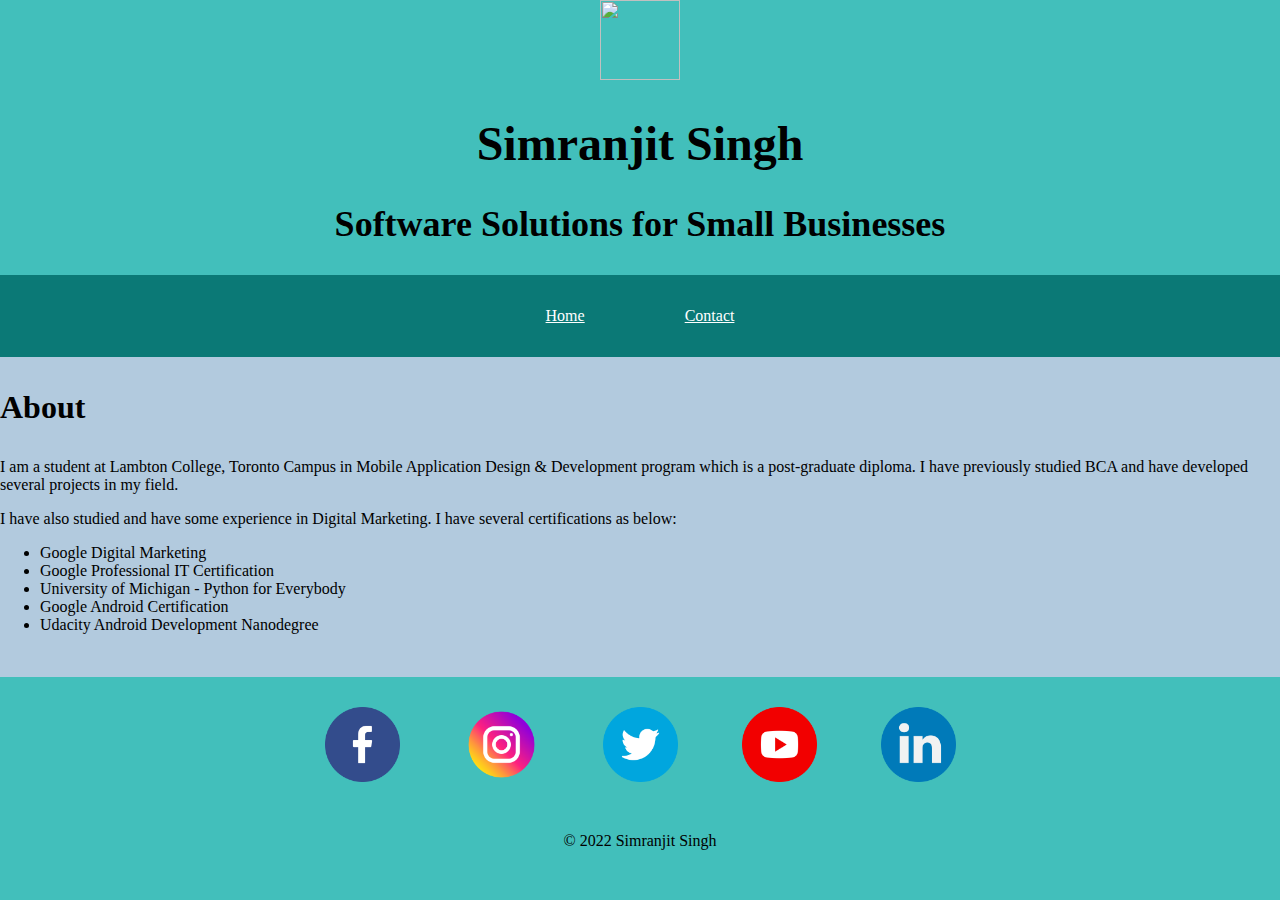
==== About.html @ ced63669 "Initial Commit" ====
<!DOCTYPE html>
<html>
<head>
	<title>About</title>
	<link rel="stylesheet" type="text/css" href="css/content.css">
	<meta name="viewport" content="width=device-width, initial-scale=1.0">
</head>
<body>
	<img src="images/slogo.png" width="80px" height="80px">
	<h1>Simranjit Singh</h1>
	<h2>Software Solutions for Small Businesses</h2>
	<div id="topNav">
		<a href="index.html">Home</a>
		<a href="contact.html">Contact</a>
	</div>
	<div id="main">
		<div class="row about">
			<h3>About</h3>
			<p>I am a student at Lambton College, Toronto Campus in Mobile Application Design & Development program which is a post-graduate diploma. I have previously studied BCA and have developed several projects in my field.
			</p>
			<p>I have also studied and have some experience in Digital Marketing. I have several certifications as below: <br>
			<ul>
				<li>Google Digital Marketing</li>
				<li>Google Professional IT Certification</li>
				<li>University of Michigan - Python for Everybody</li>
				<li>Google Android Certification</li>
				<li>Udacity Android Development Nanodegree</li>
			</ul>
			</p>
		</div>
		<div id="footer">
			<a href="https://facebook.com"><img src="images/facebook.png"></a>
			<a href="https://instagram.com/mrsimranjit98"><img src="images/instagram.png"></a>
			<a href="https://twitter.com/mrsimranjit98"><img src="images/twitter.png"></a>
			<a href="https://youtube.com"><img src="images/youtube.png"></a>
			<a href="https://linkedin.com/simranjit-contact"><img src="images/linkedin.png"></a>
			<p>© 2022 Simranjit Singh</p>
		</div>
	</div>
</body>
</html>
---- css/content.css ----
body {
	text-align: center;
	margin: 0px;
  	padding: 0px; 
  	outline: none;
  	border: 0px;
	background-color: #42bfbb;
}
ul {
	text-align: left;
}
#topNav {
	background-color: #0b7976;
	padding-top: 2em;
	padding-bottom: 2em;

}
#topNav a {
	color: white;
	padding-left: 3em;
	padding-right: 3em;
	padding-top: 2em;
	padding-bottom: 2em;

}
#topNav a:hover {
	color: black;
	background-color: #7abbf3;
}

.row{
	float: left;
	height: 20em;
}


.about{
	text-align: left;
	width: 100%;
	background-color:#b2cade;
}

#footer{
	background-color: #42bfbb;
	color: black;
	padding-bottom: 2em;
}
#footer img {
	width: 75px;
	padding: 30px;
}
p {
	font-size: 1em;
}
h1 {
	font-size: 3em;
}
h2 {
	font-size: 2.25em;
}
h3 {
	font-size: 2em;
}
a {
	color: black;
}

@media screen and (max-width: 900px) {
	#topNav a {
		padding-top: .5em;
		padding-bottom: .5em;
		display: block;
	}
	#topNav {
		padding-top: 0px;
		padding-bottom: 0px;
	}
	#about, #services, #contact, #accomplishments {
		padding: 80px;
	}
	.row{
		height: fit-content;
	}
}
#photo {
	width: 100%;
	margin-top: -30px;
}
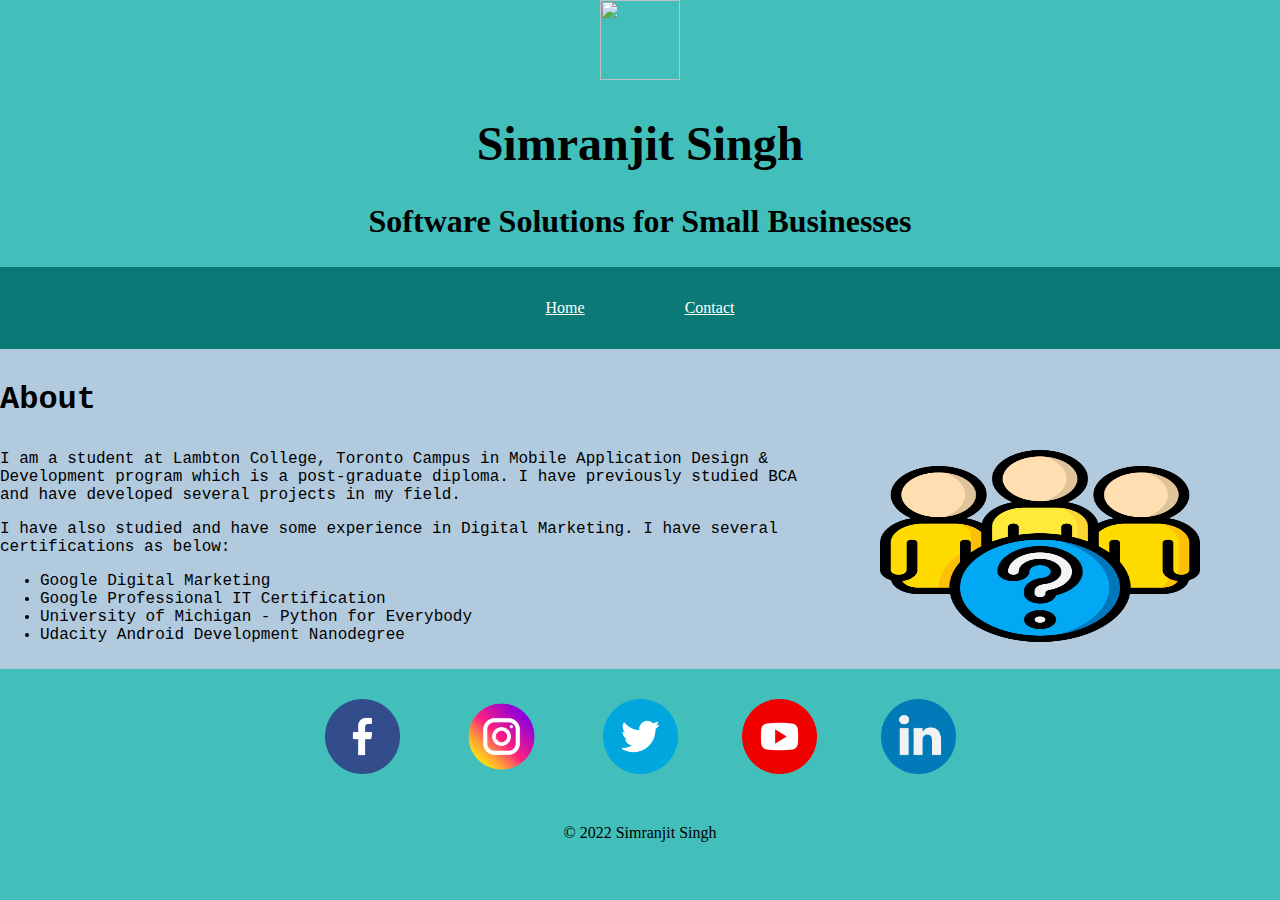
==== commit 8471f618: "Fixed Bugs" ====
--- a/About.html
+++ b/About.html
@@ -16,6 +16,7 @@
 	<div id="main">
 		<div class="row about">
 			<h3>About</h3>
+			<img src="images/about.png" align="right" class="paddingabout">
 			<p>I am a student at Lambton College, Toronto Campus in Mobile Application Design & Development program which is a post-graduate diploma. I have previously studied BCA and have developed several projects in my field.
 			</p>
 			<p>I have also studied and have some experience in Digital Marketing. I have several certifications as below: <br>
@@ -23,7 +24,6 @@
 				<li>Google Digital Marketing</li>
 				<li>Google Professional IT Certification</li>
 				<li>University of Michigan - Python for Everybody</li>
-				<li>Google Android Certification</li>
 				<li>Udacity Android Development Nanodegree</li>
 			</ul>
 			</p>
--- a/css/content.css
+++ b/css/content.css
@@ -33,11 +33,25 @@
 	height: 20em;
 }
 
+.padding
+{
+width:25%;
+height:60%;
+padding: 0px 10px 10px 0px;
+}
+
+.paddingabout
+{
+width:25%;
+height:60%;
+padding: 0px 80px 80px 50px;
+}
 
 .about{
 	text-align: left;
 	width: 100%;
 	background-color:#b2cade;
+	font-family: "Lucida Console", "Courier New", monospace;
 }
 
 #footer{
@@ -56,7 +70,7 @@
 	font-size: 3em;
 }
 h2 {
-	font-size: 2.25em;
+	font-size: 2em;
 }
 h3 {
 	font-size: 2em;
@@ -75,7 +89,7 @@
 		padding-top: 0px;
 		padding-bottom: 0px;
 	}
-	#about, #services, #contact, #accomplishments {
+	#about, #contact {
 		padding: 80px;
 	}
 	.row{
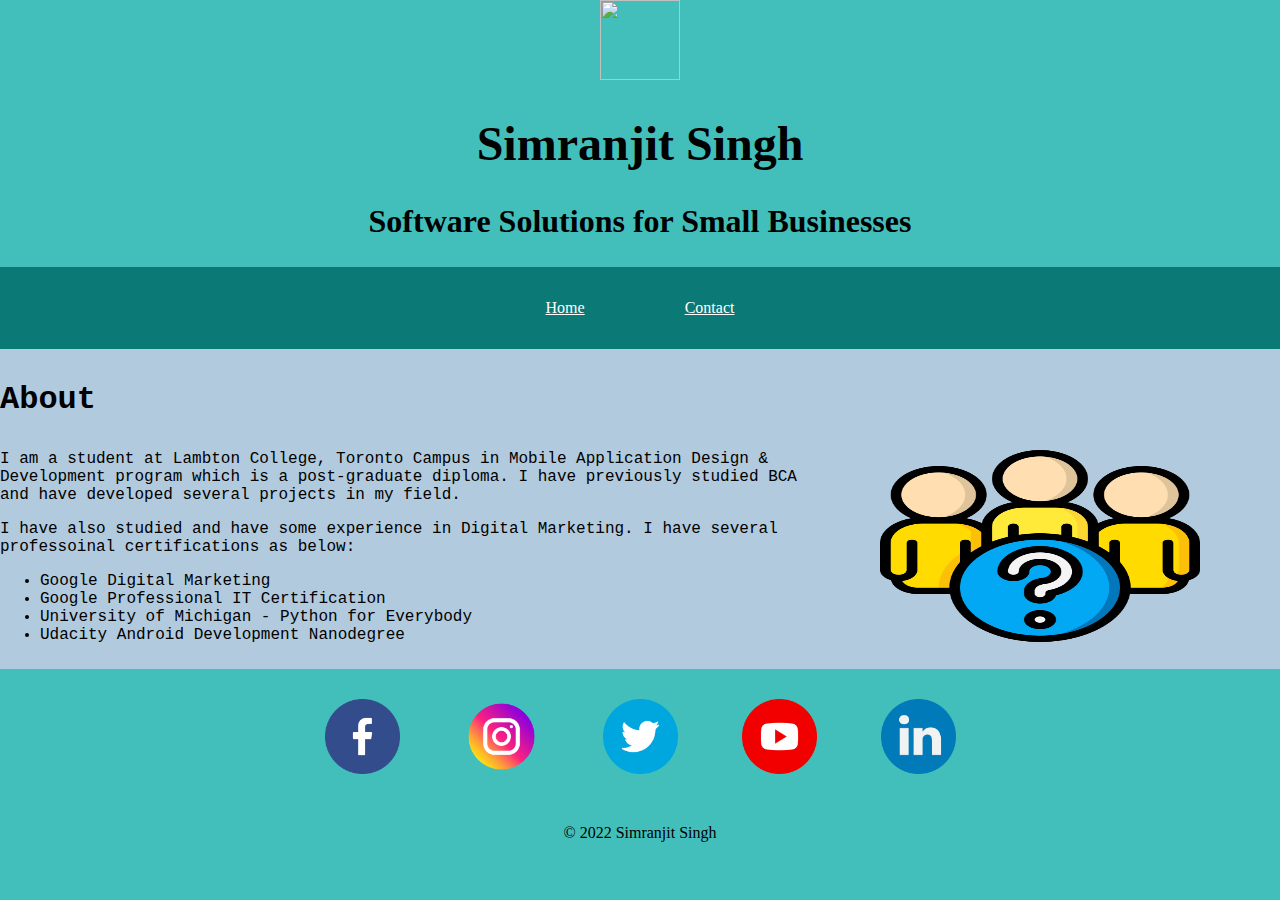
==== commit 66559410: "about" ====
--- a/About.html
+++ b/About.html
@@ -19,7 +19,7 @@
 			<img src="images/about.png" align="right" class="paddingabout">
 			<p>I am a student at Lambton College, Toronto Campus in Mobile Application Design & Development program which is a post-graduate diploma. I have previously studied BCA and have developed several projects in my field.
 			</p>
-			<p>I have also studied and have some experience in Digital Marketing. I have several certifications as below: <br>
+			<p>I have also studied and have some experience in Digital Marketing. I have several professoinal certifications as below: <br>
 			<ul>
 				<li>Google Digital Marketing</li>
 				<li>Google Professional IT Certification</li>
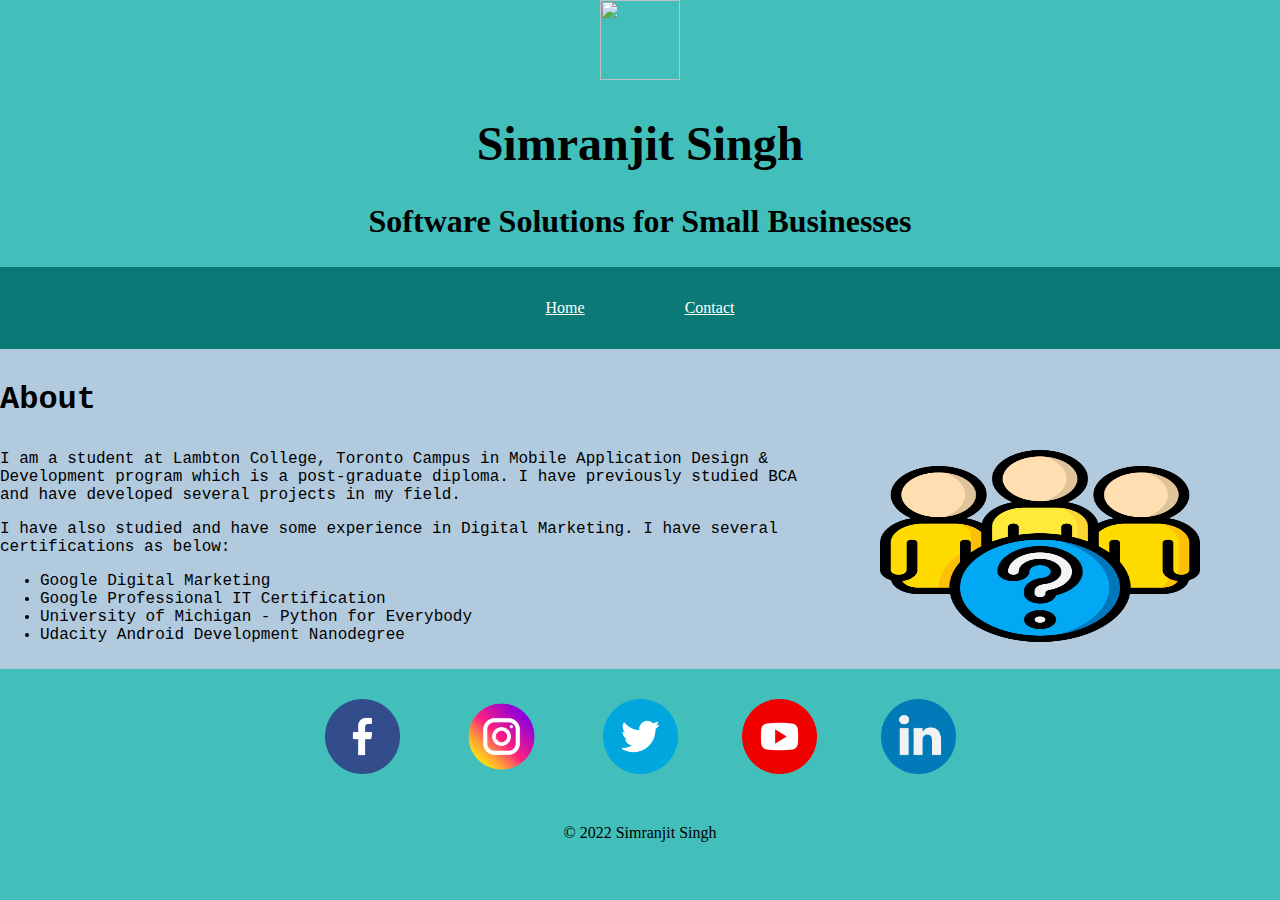
==== commit 0440a4b1: "fixed name" ====
--- a/About.html
+++ b/About.html
@@ -19,7 +19,7 @@
 			<img src="images/about.png" align="right" class="paddingabout">
 			<p>I am a student at Lambton College, Toronto Campus in Mobile Application Design & Development program which is a post-graduate diploma. I have previously studied BCA and have developed several projects in my field.
 			</p>
-			<p>I have also studied and have some experience in Digital Marketing. I have several professoinal certifications as below: <br>
+			<p>I have also studied and have some experience in Digital Marketing. I have several certifications as below: <br>
 			<ul>
 				<li>Google Digital Marketing</li>
 				<li>Google Professional IT Certification</li>
